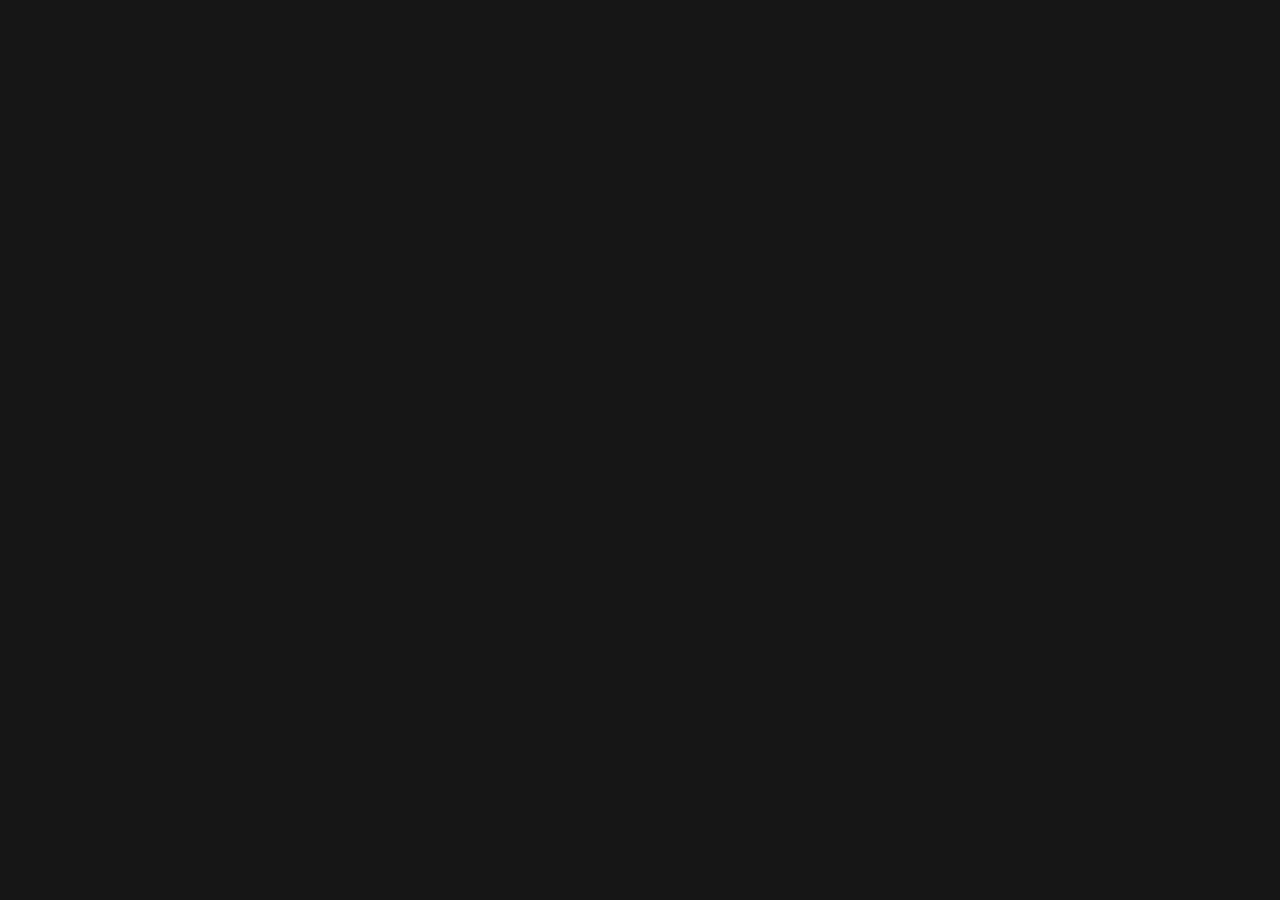
==== assets/download.html @ ab4494cf "frist-commit" ====
<!DOCTYPE html>
<html lang="en">
<head>
    <meta charset="UTF-8">
    <meta name="viewport" content="width=device-width, initial-scale=1.0">
    <title>Download</title>
    <link rel="stylesheet" href="style.css">
</head>
<body>
    
    <div class="imgContainer">
        
    </div>
</body>
</html>
---- assets/style.css ----
body{
    background-color: #161616;
}
#input-container{
    display: flex;
    align-items: flex-start;

}
.mangaCard{
    display: flex;
    flex-direction: column;
    align-items: center;
    gap: 0.5rem;
}

#input-container .source .inputManga .okBtn{
    margin: 10px;
}
.cardImg{
    width: 100%;
    aspect-ratio: 2 / 3;
    object-fit: cover;
    border-radius: 8px;
}
.titleCard{
    color: white;
    font-size: 0.9rem;
    line-height: 1.2;
    margin: 0;
    text-align: center;
}

.data-container{
    display: grid;
    grid-template-columns: repeat(5, minmax(0, 1fr));
    gap: 1rem;
    margin-top: 1rem;
}

.data-container .mangaCard a{
    display: block;
    width: 100%;
}
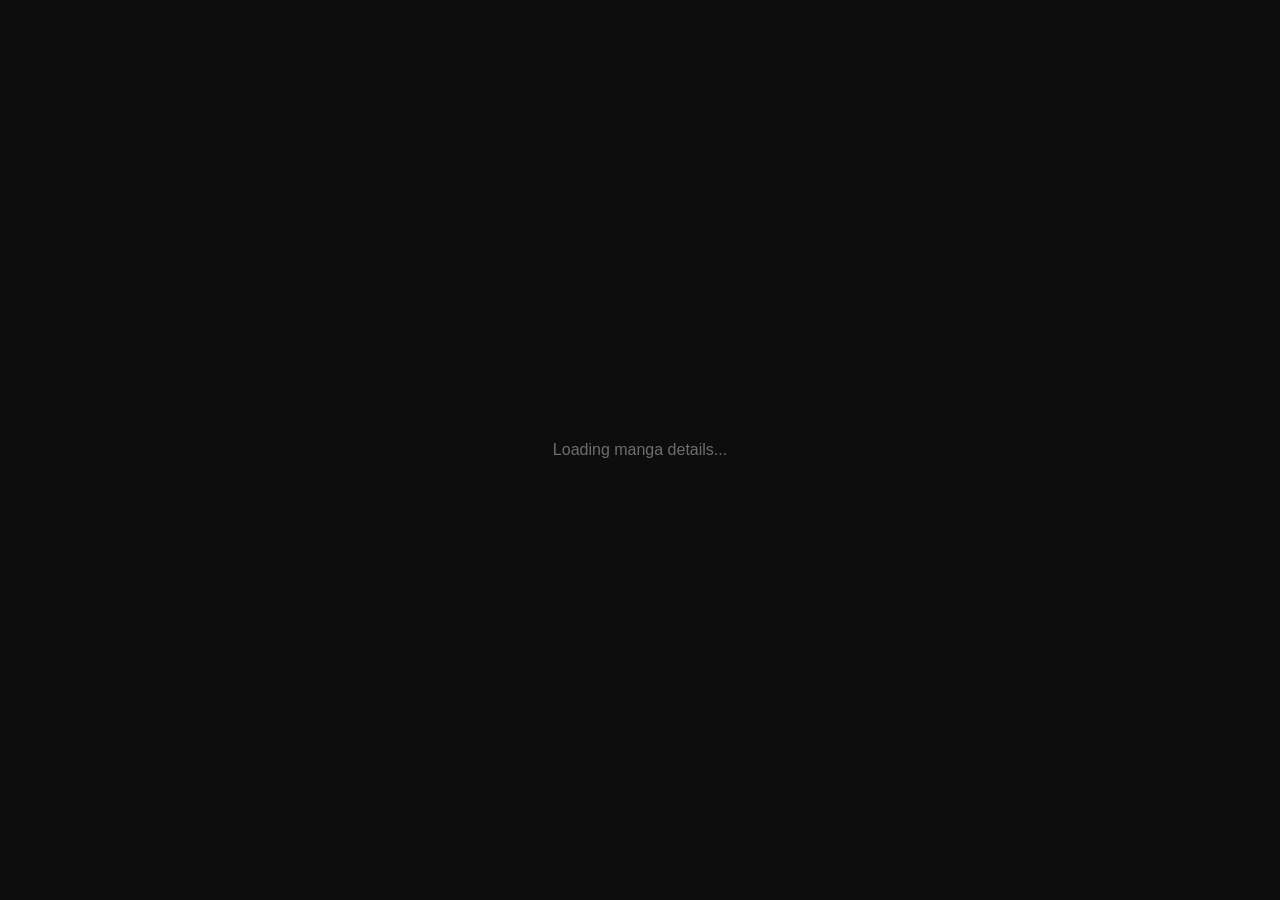
==== commit 037a36aa: "adding-assets" ====
--- a/assets/download.html
+++ b/assets/download.html
@@ -6,10 +6,13 @@
     <title>Download</title>
     <link rel="stylesheet" href="style.css">
 </head>
-<body>
-    
-    <div class="imgContainer">
-        
+<body class="right-pane" style="width: 100vw; height: 100vh;">
+    <!-- Esta página agora serve como uma visualização completa dos detalhes -->
+    <div id="detail-view" style="height: 100%;">
+        <div class="empty-state">
+            <p>Loading manga details...</p>
+        </div>
     </div>
+    <script src="script.js"></script>
 </body>
 </html>
--- a/assets/style.css
+++ b/assets/style.css
@@ -41,3 +41,427 @@
     display: block;
     width: 100%;
 }
+.chaptersContainer{
+    display: grid;
+    grid-template-columns: repeat(3, minmax(0,1fr));
+    gap: 1rem;
+    margin-top: 1rem;
+}
+
+
+
+
+
+
+
+
+
+:root {
+  --bg-color: #0D0D0D;
+  --text-primary: #E0E0E0;
+  --text-secondary: rgba(255, 255, 255, 0.4);
+  --accent-color: #FF6321;
+  --panel-bg: #151515;
+  --input-bg: #1A1A1A;
+  --border-color: rgba(255, 255, 255, 0.05);
+  --font-sans: 'Inter', -apple-system, BlinkMacSystemFont, sans-serif;
+}
+
+* {
+  box-sizing: border-box;
+  margin: 0;
+  padding: 0;
+}
+
+body {
+  background-color: var(--bg-color);
+  color: var(--text-primary);
+  font-family: var(--font-sans);
+  overflow: hidden;
+  height: 100vh;
+}
+
+.app-container {
+  display: flex;
+  height: 100%;
+}
+
+/* Scrollbar Styles */
+.custom-scrollbar::-webkit-scrollbar {
+  width: 4px;
+  height: 4px;
+}
+.custom-scrollbar::-webkit-scrollbar-track {
+  background: transparent;
+}
+.custom-scrollbar::-webkit-scrollbar-thumb {
+  background: rgba(255, 255, 255, 0.1);
+  border-radius: 10px;
+}
+.custom-scrollbar::-webkit-scrollbar-thumb:hover {
+  background: rgba(255, 255, 255, 0.2);
+}
+
+/* Left Pane */
+.left-pane {
+  width: 45%;
+  border-right: 1px solid var(--border-color);
+  padding: 3rem;
+  overflow-y: auto;
+  display: flex;
+  flex-direction: column;
+  
+}
+
+.section {
+  margin-bottom: 4rem;
+}
+
+.section-title {
+  font-size: 1.5rem;
+  font-weight: 600;
+  margin-bottom: 2rem;
+}
+
+.section-header {
+  display: flex;
+  align-items: center;
+  justify-content: space-between;
+  
+}
+
+/* Search & Inputs */
+.search-row {
+  display: flex;
+  gap: 1rem;
+  margin-bottom: 1.5rem;
+}
+
+.select-wrapper, .search-wrapper {
+  position: relative;
+  flex: 1;
+  width: 12rem;
+}
+
+.input-field {
+  width: 100%;
+  background-color: var(--input-bg);
+  border: 1px solid var(--border-color);
+  border-radius: 8px;
+  padding: 0.75rem 1rem;
+  color: var(--text-primary);
+  font-size: 0.875rem;
+  outline: none;
+  transition: border-color 0.2s;
+}
+
+.input-field:focus {
+  border-color: rgba(255, 255, 255, 0.2);
+}
+
+.source-select {
+  appearance: none;
+  -webkit-appearance: none;
+  -moz-appearance: none;
+}
+
+.source-select::-ms-expand {
+  display: none;
+}
+
+.select-arrow, .search-icon {
+  position: absolute;
+  right: 0.75rem;
+  top: 50%;
+  transform: translateY(-50%);
+  color: rgba(255, 255, 255, 0.3);
+  pointer-events: none;
+  display: flex;
+}
+
+.search-icon {
+  background: none;
+  border: none;
+  cursor: pointer;
+  pointer-events: auto;
+}
+
+.info-grid {
+  display: grid;
+  grid-template-columns: 1fr 1fr;
+  gap: 2rem;
+}
+
+.info-item {
+  display: flex;
+  gap: 0.75rem;
+  font-size: 0.75rem;
+  color: var(--text-secondary);
+  line-height: 1.5;
+}
+
+.info-item svg {
+  flex-shrink: 0;
+  margin-top: 2px;
+}
+
+/* Library Grid */
+.data-container {
+  display: flex;
+  gap: 1rem;
+  overflow-x: auto;
+  padding-bottom: 1rem;
+}
+
+.mangaCard {
+  width: 120px;
+  flex-shrink: 0;
+  cursor: pointer;
+  transition: transform 0.2s, opacity 0.2s;
+  opacity: 0.6;
+}
+
+.mangaCard:hover, .mangaCard.active {
+  opacity: 1;
+  transform: scale(1.05);
+}
+
+.cardImg {
+  width: 100%;
+  aspect-ratio: 2 / 3;
+  object-fit: cover;
+  border-radius: 8px;
+  border: 1px solid var(--border-color);
+  box-shadow: 0 10px 20px rgba(0,0,0,0.3);
+  margin-bottom: 0.5rem;
+}
+
+.titleCard {
+  font-size: 0.75rem;
+  font-weight: 500;
+  text-align: center;
+  display: none; /* Escondido no grid horizontal para o visual da imagem */
+}
+
+
+
+.preview-img {
+  flex: 1;
+  aspect-ratio: 3 / 4;
+  border-radius: 8px;
+  overflow: hidden;
+  border: 1px solid var(--border-color);
+}
+
+.preview-img img {
+  width: 100%;
+  height: 100%;
+  object-fit: cover;
+}
+
+/* Right Pane (Details) */
+.right-pane {
+  position: absolute;
+  right: 0;
+  top: 0;
+  overflow: hidden;
+  width: 54.8%;
+  height: 100%;
+  /*overflow-y: auto;*/
+  z-index: 100;
+
+}
+
+.empty-state {
+  height: 100%;
+  display: flex;
+  align-items: center;
+  justify-content: center;
+  color: var(--text-secondary);
+}
+
+/* Detail Content (Injected) */
+.detail-bg {
+  position: absolute;
+  width: 100%;
+  height: 100%;
+  inset: 0;
+  z-index: -1;
+}
+
+
+.detail-bg img {
+  width: 100%;
+  height: 80%;
+  object-fit: cover;
+  opacity: 0.1;
+  filter: blur(60px);
+  transform: scale(1.1);
+}
+
+.detail-gradient {
+  position: absolute;
+  inset: 0;
+  width: 100%;
+  height: 100%;
+  background: linear-gradient(to right, var(--bg-color), rgba(13, 13, 13, 0.6), transparent);
+}
+
+.detail-content {
+  position: absolute;
+  top: 3%;
+  right: 3%;
+  z-index: 10;
+  height: 100%;
+  width: 100%;
+  padding: 3rem;
+  overflow-y: hidden;
+}
+
+.manga-header {
+  display: flex;
+  width: 100%;
+  height: 40%;
+  gap: 3rem;
+  margin-bottom: 4rem;
+}
+
+.manga-cover-large {
+  width: 10rem;
+  aspect-ratio: 2 / 3;
+  border-radius: 12px;
+  overflow: hidden;
+  box-shadow: 0 30px 60px rgba(0,0,0,0.5);
+  border: 1px solid rgba(255, 255, 255, 0.1);
+  flex-shrink: 0;
+}
+
+.manga-cover-large img {
+  width: 100%;
+  height: 100%;
+  object-fit: cover;
+}
+
+.manga-info {
+  padding-top: 1rem;
+  width: 30rem;
+}
+
+.meta-label {
+  font-size: 0.75rem;
+  font-weight: 500;
+  text-transform: uppercase;
+  letter-spacing: 0.1em;
+  color: var(--text-secondary);
+  margin-bottom: 0.5rem;
+}
+
+.author-name {
+  font-size: 0.800rem;
+  font-weight: 700;
+  color: rgba(255, 255, 255, 0.8);
+  margin-bottom: 2rem;
+}
+
+.manga-title-large {
+  top:0;
+  font-size: 2rem;
+  font-weight: 400;
+  line-height: 1;
+  margin-bottom: 0.5rem;
+  letter-spacing: -0.02em;
+}
+
+.download-options{
+  right: 2%;
+  max-width: 15rem;
+}
+
+.donwload-selection{
+  appearance: none;
+  -webkit-appearance: none;
+  -moz-appearance: none;
+}
+
+.donwload-selection::-ms-expand {
+  display: none;
+}
+
+.manga-subtitle {
+  font-size: 1.25rem;
+  font-weight: 500;
+  color: var(--text-secondary);
+  text-transform: uppercase;
+  letter-spacing: 0.1em;
+  margin-bottom: 2rem;
+}
+
+.manga-desc {
+  font-size: 0.875rem;
+  line-height: 1.6;
+  color: var(--text-secondary);
+  max-width: 500px;
+}
+
+.large-number {
+  position: absolute;
+  top: 4rem;
+  right: 4rem;
+  font-size: 12rem;
+  font-weight: 900;
+  color: rgba(255, 255, 255, 0.03);
+  line-height: 1;
+  font-style: italic;
+}
+
+/* Chapters Table */
+.chapters-section {
+  flex: 1;
+}
+
+.chapters-grid {
+  display: grid;
+  grid-template-columns: 1fr 1fr;
+  gap: 0.5rem 3rem;
+  margin: 1rem;
+}
+
+.chapter-item {
+  display: flex;
+  align-items: center;
+  justify-content: space-between;
+  padding: 0.75rem 1rem;
+  border-radius: 8px;
+  cursor: pointer;
+  transition: background 0.2s;
+  border-bottom: 1px solid rgba(255, 255, 255, 0.03);
+}
+
+.chapter-item:hover {
+  background-color: rgba(255, 255, 255, 0.05);
+}
+
+.chapter-left {
+  display: flex;
+  align-items: center;
+  gap: 1rem;
+}
+
+.chapter-icons {
+  display: flex;
+  gap: 0.75rem;
+  color: rgba(255, 255, 255, 0.2);
+}
+
+.chapter-item:hover .chapter-icons {
+  color: rgba(255, 255, 255, 0.6);
+}
+
+.chapter-name {
+  font-size: 0.875rem;
+  color: rgba(255, 255, 255, 0.8);
+}
+
+.chapter-item:hover .chapter-name {
+  color: #fff;
+}
